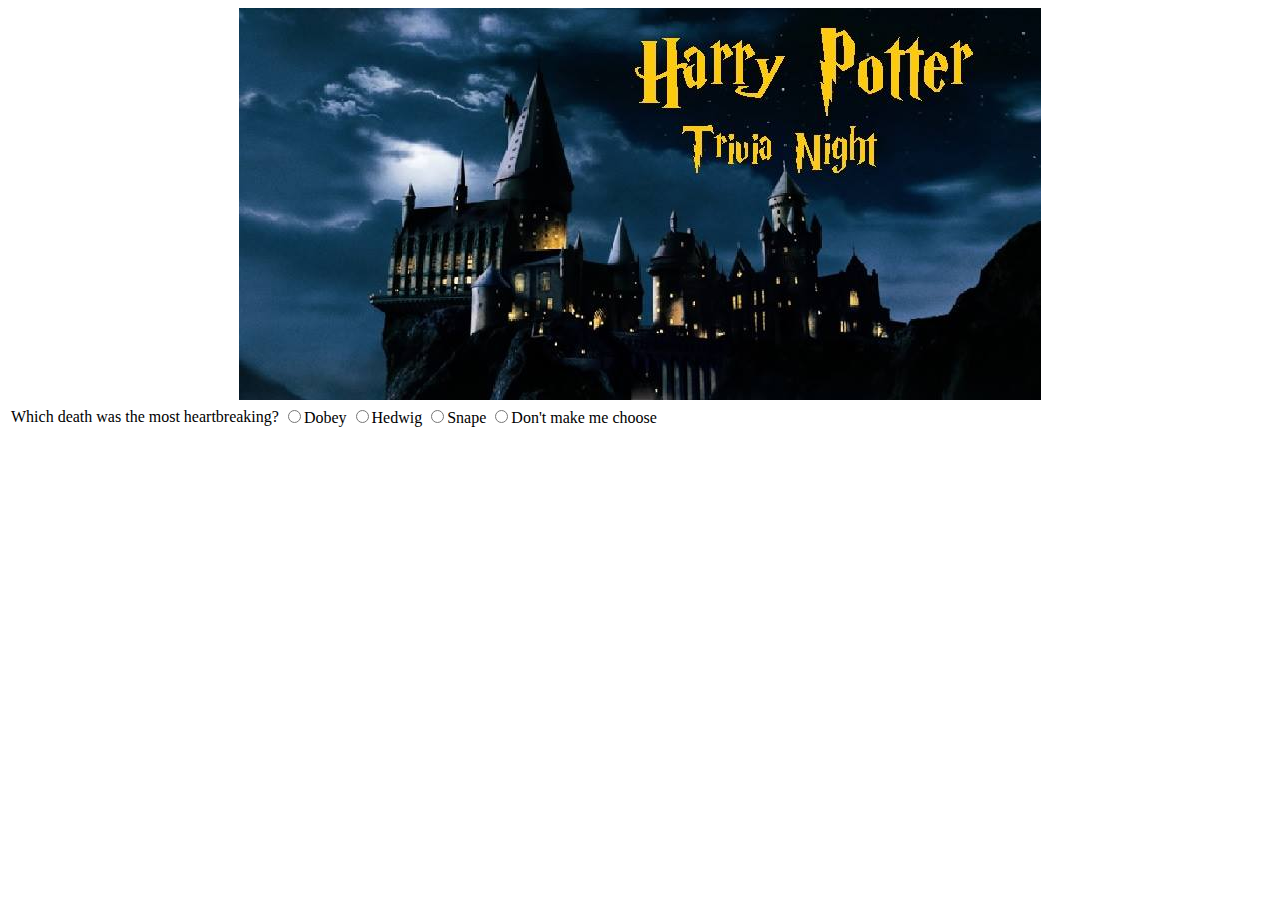
==== index.html @ 35a5121c "title" ====
<!DOCTYPE html>
<html>

<head>
    <title>Arryy Potterrr</title>
    <link rel="stylesheet" href="https://maxcdn.bootstrapcdn.com/bootstrap/4.0.0-beta/css/bootstrap.min.css" integrity="sha384-/Y6pD6FV/Vv2HJnA6t+vslU6fwYXjCFtcEpHbNJ0lyAFsXTsjBbfaDjzALeQsN6M" crossorigin="anonymous">
    <script src="https://cdnjs.cloudflare.com/ajax/libs/jquery/3.2.1/jquery.min.js"></script>
    <link rel="stylesheet" type="text/css" href="assets/css/style.css">
    <script type='text/javascript', language='javascript' , src="assets/javascript/app.js"></script>
    <link rel="stylesheet" href="https://maxcdn.bootstrapcdn.com/bootstrap/4.0.0-beta/css/bootstrap.min.css" integrity="sha384-/Y6pD6FV/Vv2HJnA6t+vslU6fwYXjCFtcEpHbNJ0lyAFsXTsjBbfaDjzALeQsN6M" crossorigin="anonymous">
	<link href="https://fonts.googleapis.com/css?family=Shadows+Into+Light+Two" rel="stylesheet">


</head>

<body>
<div id="container">
<img id="hogwarts" src="assets/images/hogwarts.jpg" alt="hogwarts">


<form>

<!-- 
// Entry page displaying start button
	// upon clicking start trivia page is displayed
	// Timer starts counting down fom 60 seconds






// 8-10 questions displayed
	// each question has 4 possible answers
		// only 1 answer can be chosen, i.e. only one box checked at a time -->
<table>
  <tr>
    <td>Which death was the most heartbreaking?</td>
    <td><input type="radio" name="q12_3" value="1">Dobey</td>
    <td><input type="radio" name="q12_3" value="3">Hedwig</td>
    <td><input type="radio" name="q12_3" value="4">Snape</td>
    <td><input type="radio" name="q12_3" value="4">Don't make me choose</td>  
  </tr>
</table>




<!-- <input type="radio">
<input type="radio">
<input type="radio">
<input type="radio"> -->




<!-- //When the timer hits zero
	//Display Times Out!
	//Display Correct Answer count
	//Display Incorrect Answer count
	//Display Unanswered count -->




</form>
</div>
</body>

</html>
---- assets/css/style.css ----
#container{
	margin: 0 auto;
	text-align: center;
}

#hogwarts{
	margin: 0 auto;
}



/*font-family: 'Shadows Into Light Two', cursive;*/
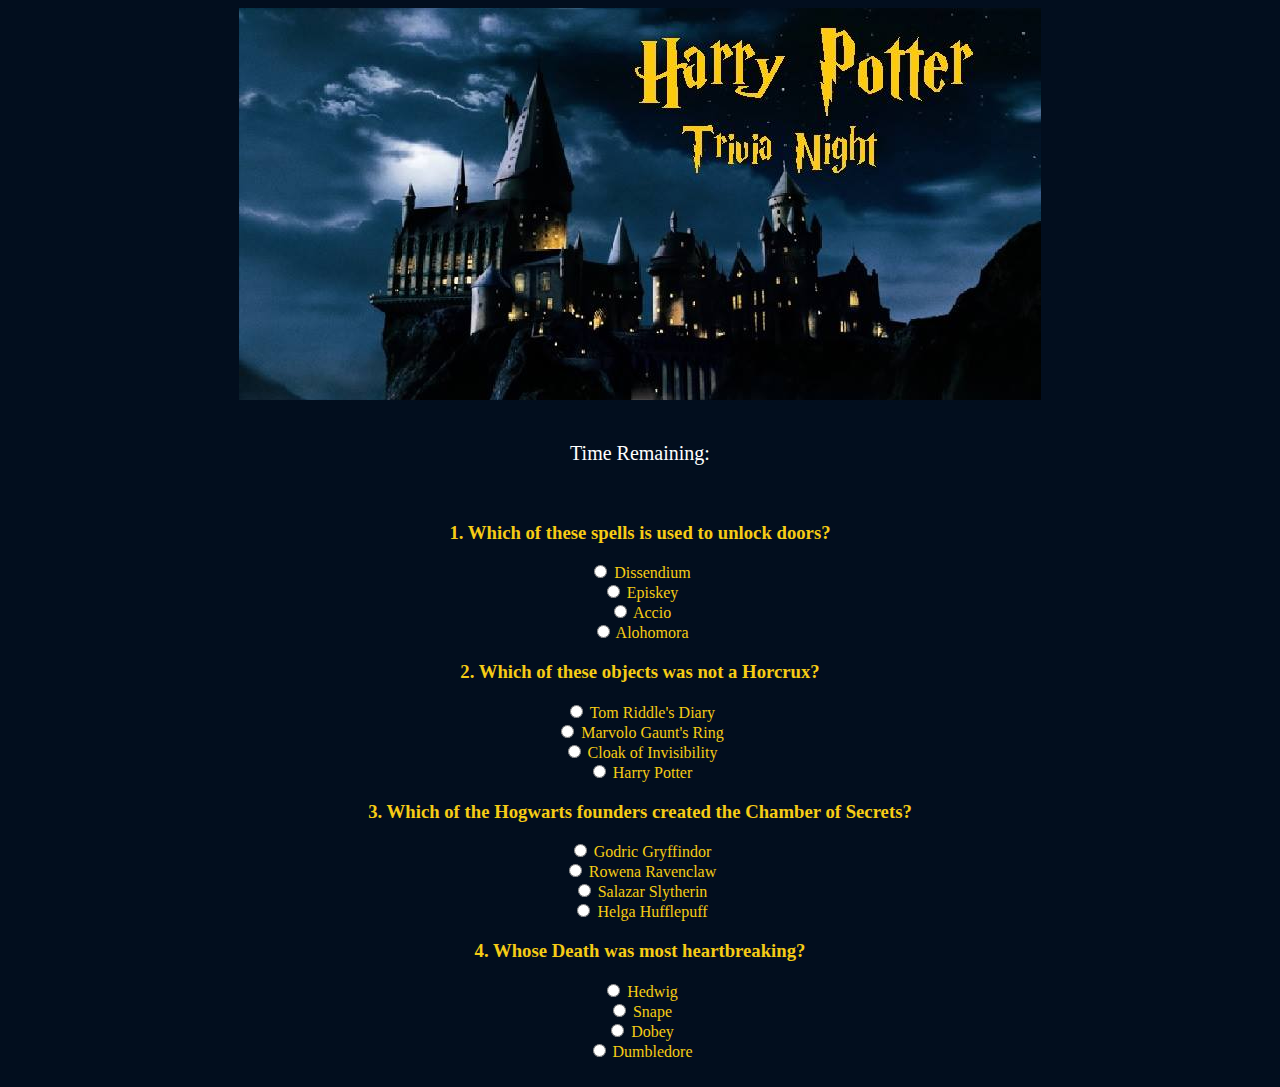
==== commit 2395caa3: "terrible" ====
--- a/index.html
+++ b/index.html
@@ -1,4 +1,5 @@
 <!DOCTYPE html>
+
 <html>
 
 <head>
@@ -6,65 +7,121 @@
     <link rel="stylesheet" href="https://maxcdn.bootstrapcdn.com/bootstrap/4.0.0-beta/css/bootstrap.min.css" integrity="sha384-/Y6pD6FV/Vv2HJnA6t+vslU6fwYXjCFtcEpHbNJ0lyAFsXTsjBbfaDjzALeQsN6M" crossorigin="anonymous">
     <script src="https://cdnjs.cloudflare.com/ajax/libs/jquery/3.2.1/jquery.min.js"></script>
     <link rel="stylesheet" type="text/css" href="assets/css/style.css">
-    <script type='text/javascript', language='javascript' , src="assets/javascript/app.js"></script>
+    <script type='text/javascript' , language='javascript' , src="assets/javascript/app.js"></script>
     <link rel="stylesheet" href="https://maxcdn.bootstrapcdn.com/bootstrap/4.0.0-beta/css/bootstrap.min.css" integrity="sha384-/Y6pD6FV/Vv2HJnA6t+vslU6fwYXjCFtcEpHbNJ0lyAFsXTsjBbfaDjzALeQsN6M" crossorigin="anonymous">
-	<link href="https://fonts.googleapis.com/css?family=Shadows+Into+Light+Two" rel="stylesheet">
-
-
+    <link href="https://fonts.googleapis.com/css?family=Shadows+Into+Light+Two" rel="stylesheet">
 </head>
 
 <body>
-<div id="container">
-<img id="hogwarts" src="assets/images/hogwarts.jpg" alt="hogwarts">
-
-
-<form>
-
-<!-- 
+    <div id="container">
+        <img id="hogwarts" src="assets/images/hogwarts.jpg" alt="hogwarts">
+   <br>
+   <br>
+        <p id="countdown">Time Remaining: </p>
+        <br>
+    
+    
+    <!-- 
 // Entry page displaying start button
-	// upon clicking start trivia page is displayed
-	// Timer starts counting down fom 60 seconds
+    // upon clicking start trivia page is displayed
+    // Timer starts counting down fom 60 seconds
 
 
 
+    var allQuestions = [{
+            question: "Before Mt. Everest was discovered, whaich mountain was considered to be the highest mountain in the world?",
+            choices: ["Mt. Kilimanjaro", "Kanchenjunga", "Mount Everest"],
+            correctAnswer: 1
+        },
 
+        {
+            question: "Does England have a 4th of July?",
+            choices: ["Yes", "No", "I don't know"],
+            correctAnswer: 0
+        },
+
+        {
+            question: "What is Rupert the bear's middle name?",
+            choices: ["Bear", "He doesn't have one!", "The", "Rupert"],
+            correctAnswer: 2
+        },
+
+        {
+            question: " What can you never eat for breakfast? ",
+            choices: ["Dinner", "Something sugary", "Lunch", "Supper"],
+            correctAnswer: 0
+        },
+
+        {
+            question: "If there are three apples and you took two away, how many do you have?",
+            choices: ["One", "Two", "None"],
+            correctAnswer: 1
+        },
+
+        {
+            question: "Spell 'Silk' out loud, 3 times in a row. What do cows drink?",
+            choices: ["Milk", "Water", "Juice", "Cows can't drink"],
+            correctAnswer: 1
+        },
+    ];
 
 
 // 8-10 questions displayed
-	// each question has 4 possible answers
-		// only 1 answer can be chosen, i.e. only one box checked at a time -->
-<table>
+    // each question has 4 possible answers
+        // only 1 answer can be chosen, i.e. only one box checked at a time -->
+    <div class="timer"></div>
+    <div id="question"></div>
+    <div class="answers">
+    
+    <form id="form" name="quiz" onsubmit="return submitAnswers ()">
+    <h3>1. Which of these spells is used to unlock doors?</h3>
+    <input type="radio" name ="q1" value="a" id="q1a"> Dissendium<br>          
+    <input type="radio" name ="q1" value="b" id="q1b"> Episkey<br>   
+    <input type="radio" name ="q1" value="c" id="q1c"> Accio<br>   
+    <input type="radio" name ="q1" value="d" id="q1d"> Alohomora<br>   
+
+    <h3>2. Which of these objects was not a Horcrux?</h3>
+    <input type="radio" name ="q2" value="a" id="q2a"> Tom Riddle's Diary<br>          
+    <input type="radio" name ="q2" value="b" id="q2b"> Marvolo Gaunt's Ring<br>   
+    <input type="radio" name ="q2" value="c" id="q2c"> Cloak of Invisibility<br>   
+    <input type="radio" name ="q2" value="d" id="q2d"> Harry Potter<br>  
+
+   <h3>3. Which of the Hogwarts founders created the Chamber of Secrets?</h3>
+    <input type="radio" name ="q3" value="a" id="q3a"> Godric Gryffindor<br>          
+    <input type="radio" name ="q3" value="b" id="q3b"> Rowena Ravenclaw<br>   
+    <input type="radio" name ="q3" value="c" id="q3c"> Salazar Slytherin<br>   
+    <input type="radio" name ="q3" value="d" id="q3d"> Helga Hufflepuff<br>  
+
+<h3>4. Whose Death was most heartbreaking?</h3>
+    <input type="radio" name ="q4" value="a" id="q4a"> Hedwig<br>          
+    <input type="radio" name ="q4" value="b" id="q4b"> Snape<br>   
+    <input type="radio" name ="q4" value="c" id="q4c"> Dobey<br>   
+    <input type="radio" name ="q4" value="d" id="q4d"> Dumbledore<br>  
+
+        </form>
+        <br/>
+        <div id="result"></div>
+        <!--         
+<table id='jkbitch'>
   <tr>
     <td>Which death was the most heartbreaking?</td>
-    <td><input type="radio" name="q12_3" value="1">Dobey</td>
-    <td><input type="radio" name="q12_3" value="3">Hedwig</td>
-    <td><input type="radio" name="q12_3" value="4">Snape</td>
-    <td><input type="radio" name="q12_3" value="4">Don't make me choose</td>  
+    <td><input type="radio" name="q1_3" value="1">Dobey</td>
+    <td><input type="radio" name="q1_3" value="3">Hedwig</td>
+    <td><input type="radio" name="q1_3" value="4">Snape</td>
+    <td><input type="radio" name="q1_3" value="4">Don't make me choose</td>  
   </tr>
-</table>
-
-
-
-
-<!-- <input type="radio">
+</table> -->
+        <!-- <input type="radio">
 <input type="radio">
 <input type="radio">
 <input type="radio"> -->
-
-
-
-
-<!-- //When the timer hits zero
-	//Display Times Out!
-	//Display Correct Answer count
-	//Display Incorrect Answer count
-	//Display Unanswered count -->
-
-
-
-
-</form>
-</div>
+        <!-- //When the timer hits zero
+    //Display Times Out!
+    //Display Correct Answer count
+    //Display Incorrect Answer count
+    //Display Unanswered count -->
+    </div>
+    </div>
 </body>
 
 </html>--- a/assets/css/style.css
+++ b/assets/css/style.css
@@ -1,13 +1,23 @@
+
+html{
+	background-color: #020e1e; 
+}
 
 #container{
 	margin: 0 auto;
 	text-align: center;
+	background-color: #020e1e;	
+	color: #f6cc15;
 }
 
 #hogwarts{
 	margin: 0 auto;
+	background-color: #020e1e; 
+	background-color: black;
 }
 
-
-
+#countdown{
+	color: white;
+	font-size: 20px;
+}
 /*font-family: 'Shadows Into Light Two', cursive;*/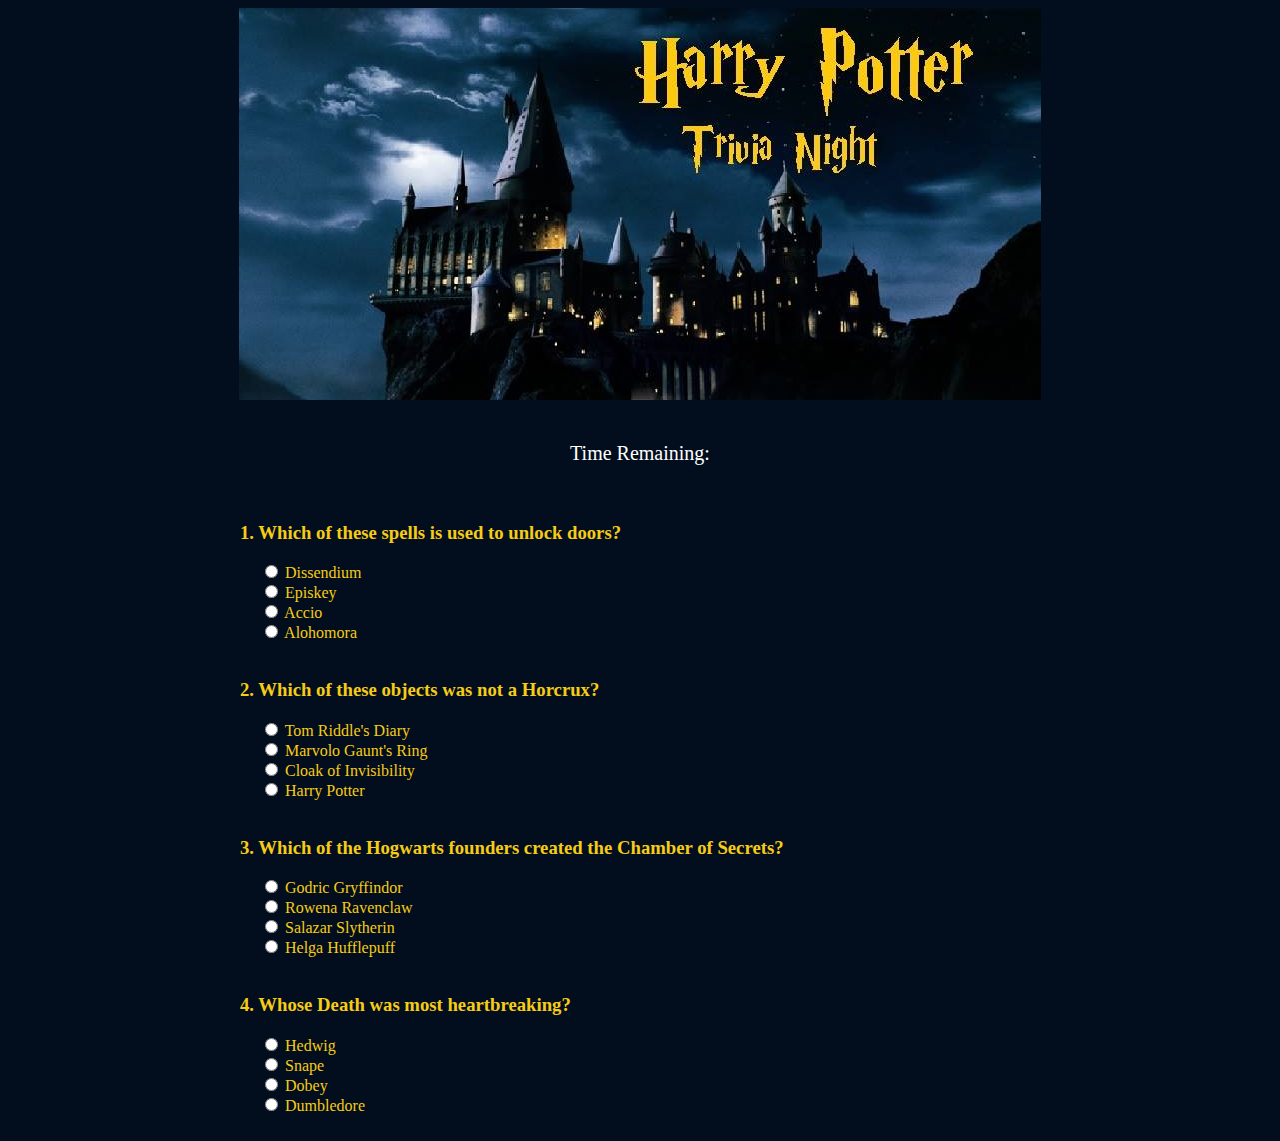
==== commit 85156c2a: "left align" ====
--- a/index.html
+++ b/index.html
@@ -27,45 +27,6 @@
     // Timer starts counting down fom 60 seconds
 
 
-
-    var allQuestions = [{
-            question: "Before Mt. Everest was discovered, whaich mountain was considered to be the highest mountain in the world?",
-            choices: ["Mt. Kilimanjaro", "Kanchenjunga", "Mount Everest"],
-            correctAnswer: 1
-        },
-
-        {
-            question: "Does England have a 4th of July?",
-            choices: ["Yes", "No", "I don't know"],
-            correctAnswer: 0
-        },
-
-        {
-            question: "What is Rupert the bear's middle name?",
-            choices: ["Bear", "He doesn't have one!", "The", "Rupert"],
-            correctAnswer: 2
-        },
-
-        {
-            question: " What can you never eat for breakfast? ",
-            choices: ["Dinner", "Something sugary", "Lunch", "Supper"],
-            correctAnswer: 0
-        },
-
-        {
-            question: "If there are three apples and you took two away, how many do you have?",
-            choices: ["One", "Two", "None"],
-            correctAnswer: 1
-        },
-
-        {
-            question: "Spell 'Silk' out loud, 3 times in a row. What do cows drink?",
-            choices: ["Milk", "Water", "Juice", "Cows can't drink"],
-            correctAnswer: 1
-        },
-    ];
-
-
 // 8-10 questions displayed
     // each question has 4 possible answers
         // only 1 answer can be chosen, i.e. only one box checked at a time -->
@@ -75,41 +36,43 @@
     
     <form id="form" name="quiz" onsubmit="return submitAnswers ()">
     <h3>1. Which of these spells is used to unlock doors?</h3>
+    <div id="q1answer">
     <input type="radio" name ="q1" value="a" id="q1a"> Dissendium<br>          
     <input type="radio" name ="q1" value="b" id="q1b"> Episkey<br>   
     <input type="radio" name ="q1" value="c" id="q1c"> Accio<br>   
     <input type="radio" name ="q1" value="d" id="q1d"> Alohomora<br>   
-
+    </div>
+<br>
+  
     <h3>2. Which of these objects was not a Horcrux?</h3>
+<div id="q2answer">
     <input type="radio" name ="q2" value="a" id="q2a"> Tom Riddle's Diary<br>          
     <input type="radio" name ="q2" value="b" id="q2b"> Marvolo Gaunt's Ring<br>   
     <input type="radio" name ="q2" value="c" id="q2c"> Cloak of Invisibility<br>   
     <input type="radio" name ="q2" value="d" id="q2d"> Harry Potter<br>  
-
+</div>
+<br>
+ 
    <h3>3. Which of the Hogwarts founders created the Chamber of Secrets?</h3>
+<div id="q3answer">
     <input type="radio" name ="q3" value="a" id="q3a"> Godric Gryffindor<br>          
     <input type="radio" name ="q3" value="b" id="q3b"> Rowena Ravenclaw<br>   
     <input type="radio" name ="q3" value="c" id="q3c"> Salazar Slytherin<br>   
     <input type="radio" name ="q3" value="d" id="q3d"> Helga Hufflepuff<br>  
-
+</div>
+<br>
 <h3>4. Whose Death was most heartbreaking?</h3>
+   <div id="q4answer">
     <input type="radio" name ="q4" value="a" id="q4a"> Hedwig<br>          
     <input type="radio" name ="q4" value="b" id="q4b"> Snape<br>   
     <input type="radio" name ="q4" value="c" id="q4c"> Dobey<br>   
     <input type="radio" name ="q4" value="d" id="q4d"> Dumbledore<br>  
-
+</div>
         </form>
         <br/>
         <div id="result"></div>
         <!--         
-<table id='jkbitch'>
-  <tr>
-    <td>Which death was the most heartbreaking?</td>
-    <td><input type="radio" name="q1_3" value="1">Dobey</td>
-    <td><input type="radio" name="q1_3" value="3">Hedwig</td>
-    <td><input type="radio" name="q1_3" value="4">Snape</td>
-    <td><input type="radio" name="q1_3" value="4">Don't make me choose</td>  
-  </tr>
+
 </table> -->
         <!-- <input type="radio">
 <input type="radio">
--- a/assets/css/style.css
+++ b/assets/css/style.css
@@ -8,6 +8,16 @@
 	text-align: center;
 	background-color: #020e1e;	
 	color: #f6cc15;
+}
+#form{
+	text-align: left;
+	margin: 0 auto;
+	width: 800px;
+}
+
+
+#q1answer, #q2answer, #q3answer, #q4answer{
+	margin-left: 20px;
 }
 
 #hogwarts{
